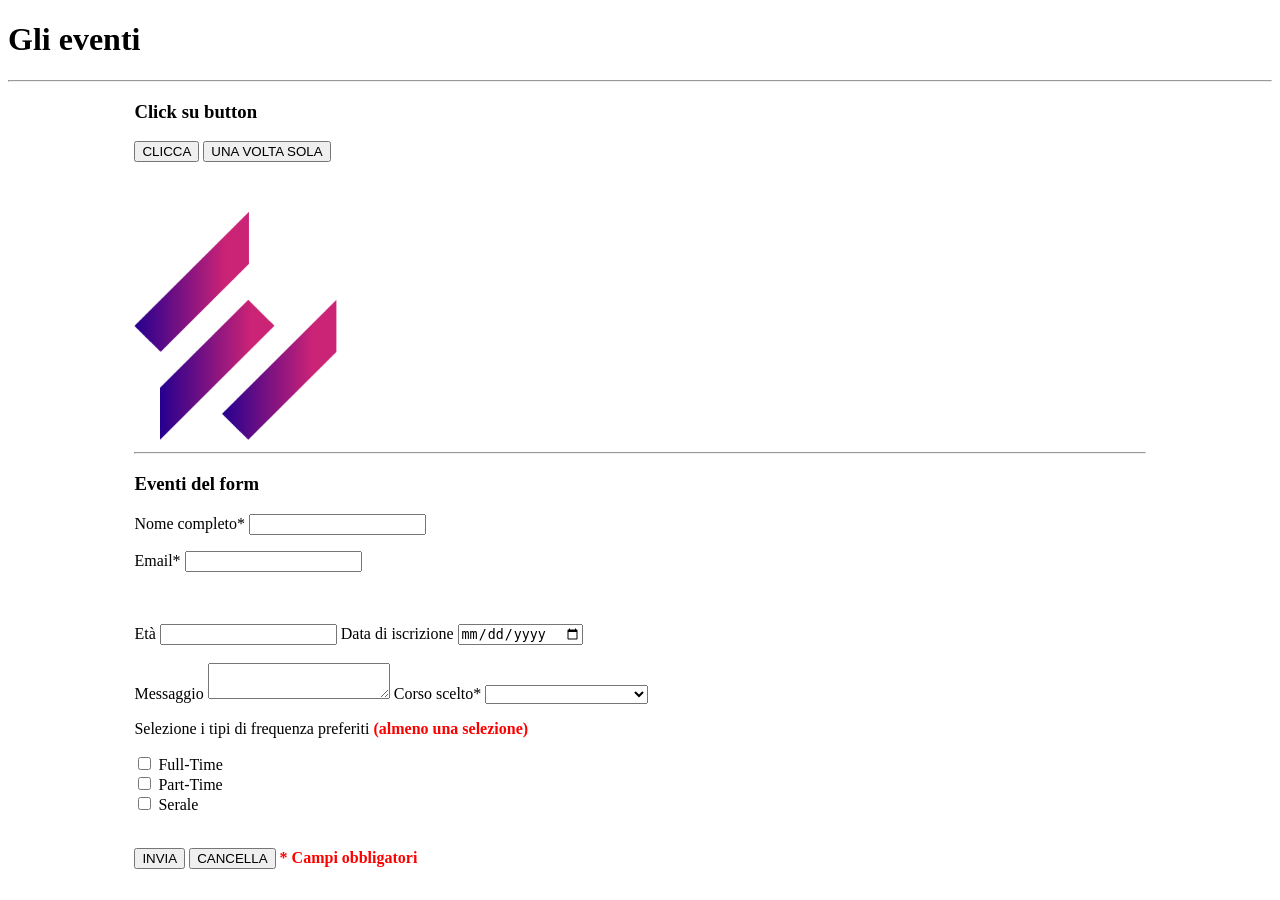
==== index.html @ 8991d16c "Codici lezione W3 D3" ====
<!doctype html>
<html lang="it">
	<head>
		<meta charset="UTF-8" />
		<meta name="viewport" content="width=device-width, initial-scale=1.0" />
		<title>Eventi</title>
		<link rel="stylesheet" type="text/css" href="assets/css/style.css" />
		<script type="module" src="assets/js/script.js"></script>
	</head>
	<body>
		<header>
			<h1 id="title">Gli eventi</h1>
		</header>

		<hr />

		<main>
			<h3>Click su button</h3>
			<button type="button" id="firstBtn">CLICCA</button>
			<button type="button" id="secondBtn">UNA VOLTA SOLA</button>
			<p>&nbsp;</p>
			<img
				src="assets/img/EPICODE-pitto-color.png"
				alt="Logo Epicode"
				id="logo"
			/>
			<hr />
			<h3>Eventi del form</h3>

			<form id="myForm">
				<label for="userName">Nome completo*</label>
				<input type="text" id="userName" name="userName" required />
				<p id="nameError" class="required"></p>
				<label for="userEmail">Email*</label>
				<input type="email" id="userEmail" name="userEmail" required />
				<p id="emailError" class="required"></p>
				<br /><br />
				<label for="eta">Età</label>
				<input type="number" id="eta" name="eta" />
				<label for="submitDate">Data di iscrizione</label>
				<input type="date" id="submitDate" name="submitDate" />
				<br /><br />
				<label for="userMessage">Messaggio</label>
				<textarea id="userMessage" name="userMessage"></textarea>
				<label for="course">Corso scelto*</label>
				<select id="course" required>
					<option value="" selected></option>
					<option value="DA">Data Analysys</option>
					<option value="FS">Full Stack Development</option>
					<option value="CS">Cyber Security</option>
				</select>
				<p id="selectError" class="required"></p>
				<p>
					Selezione i tipi di frequenza preferiti
					<span class="required">(almeno una selezione)</span>
				</p>
				<input type="checkbox" id="fullTime" value="fullTime" />
				<label for="fullTime">Full-Time</label><br />
				<input type="checkbox" id="partTime" value="partTime" />
				<label for="partTime">Part-Time</label><br />
				<input type="checkbox" id="serale" value="serale" />
				<label for="serale">Serale</label><br /><br />
				<p id="checkError" class="required"></p>
				<button type="submit" id="submitForm">INVIA</button>
				<button type="reset">CANCELLA</button>
				<span class="required">* Campi obbligatori</span>
			</form>
		</main>
	</body>
</html>
---- assets/css/style.css ----
main {
	width: 80%;
	margin: 0 auto;
}

#title {
	cursor: pointer;
}

#logo {
	width: 20%;
	cursor: pointer;
}

.big {
	width: 50% !important;
}

.required {
    color: red;
    font-weight: bold;
}
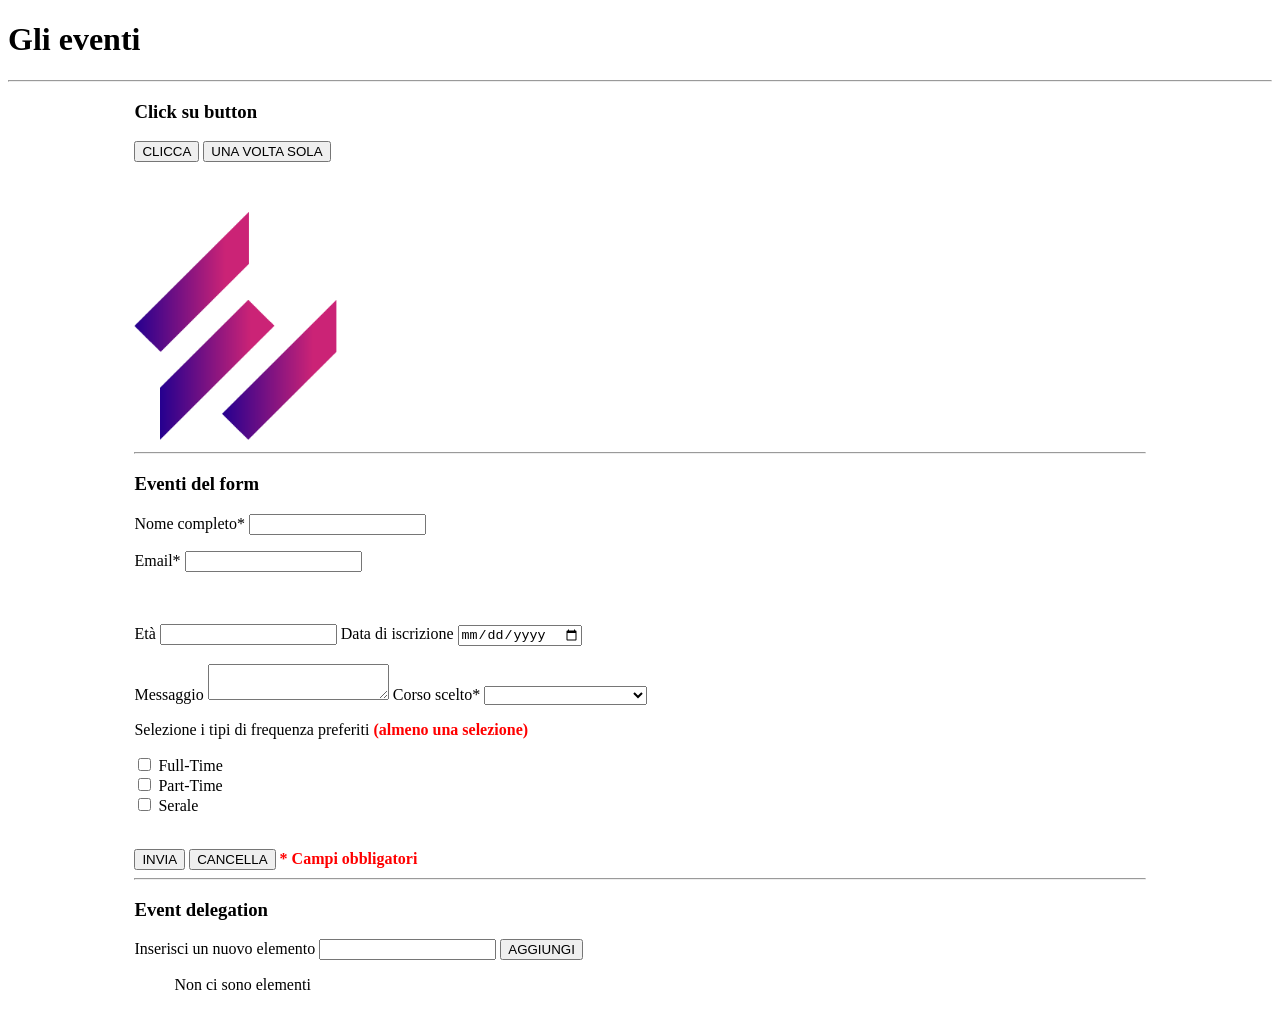
==== commit a79b0a37: "Codici lezione W3 D3" ====
--- a/index.html
+++ b/index.html
@@ -65,6 +65,14 @@
 				<button type="reset">CANCELLA</button>
 				<span class="required">* Campi obbligatori</span>
 			</form>
+			<hr />
+			<h3>Event delegation</h3>
+			<form id="taskForm">
+				<label for="newTask">Inserisci un nuovo elemento</label>
+				<input type="text" id="newTask" name="newTask" />
+				<button type="submit">AGGIUNGI</button>
+			</form>
+			<ul id="taskList"></ul>
 		</main>
 	</body>
 </html>
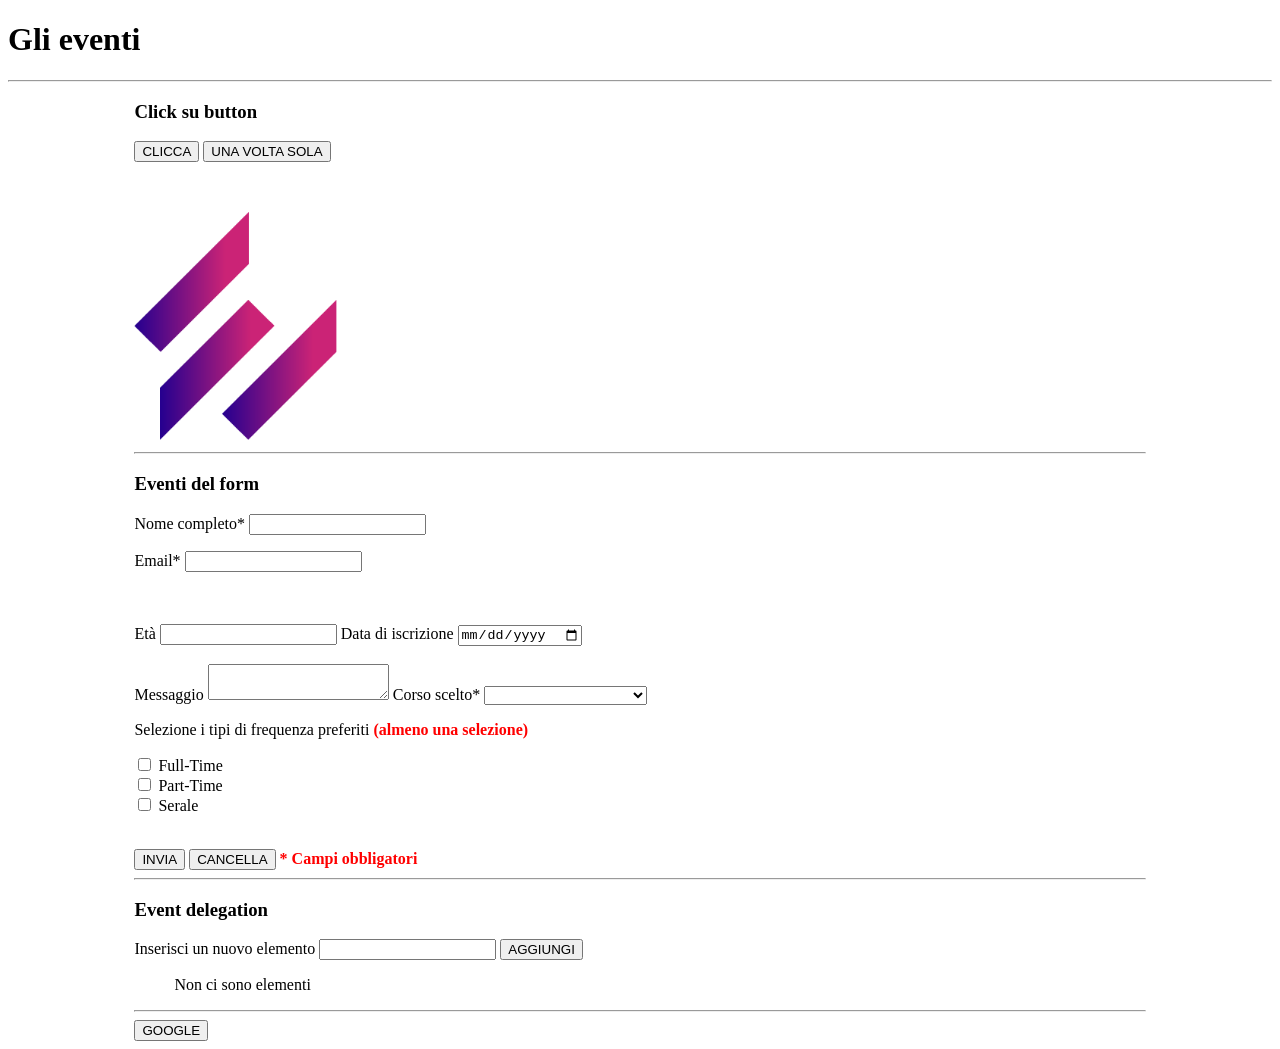
==== commit 76d18ada: "Codici lezione W3 D3" ====
--- a/index.html
+++ b/index.html
@@ -73,6 +73,8 @@
 				<button type="submit">AGGIUNGI</button>
 			</form>
 			<ul id="taskList"></ul>
+            <hr />
+            <button type="button" id="btnLink">GOOGLE</button>
 		</main>
 	</body>
 </html>
